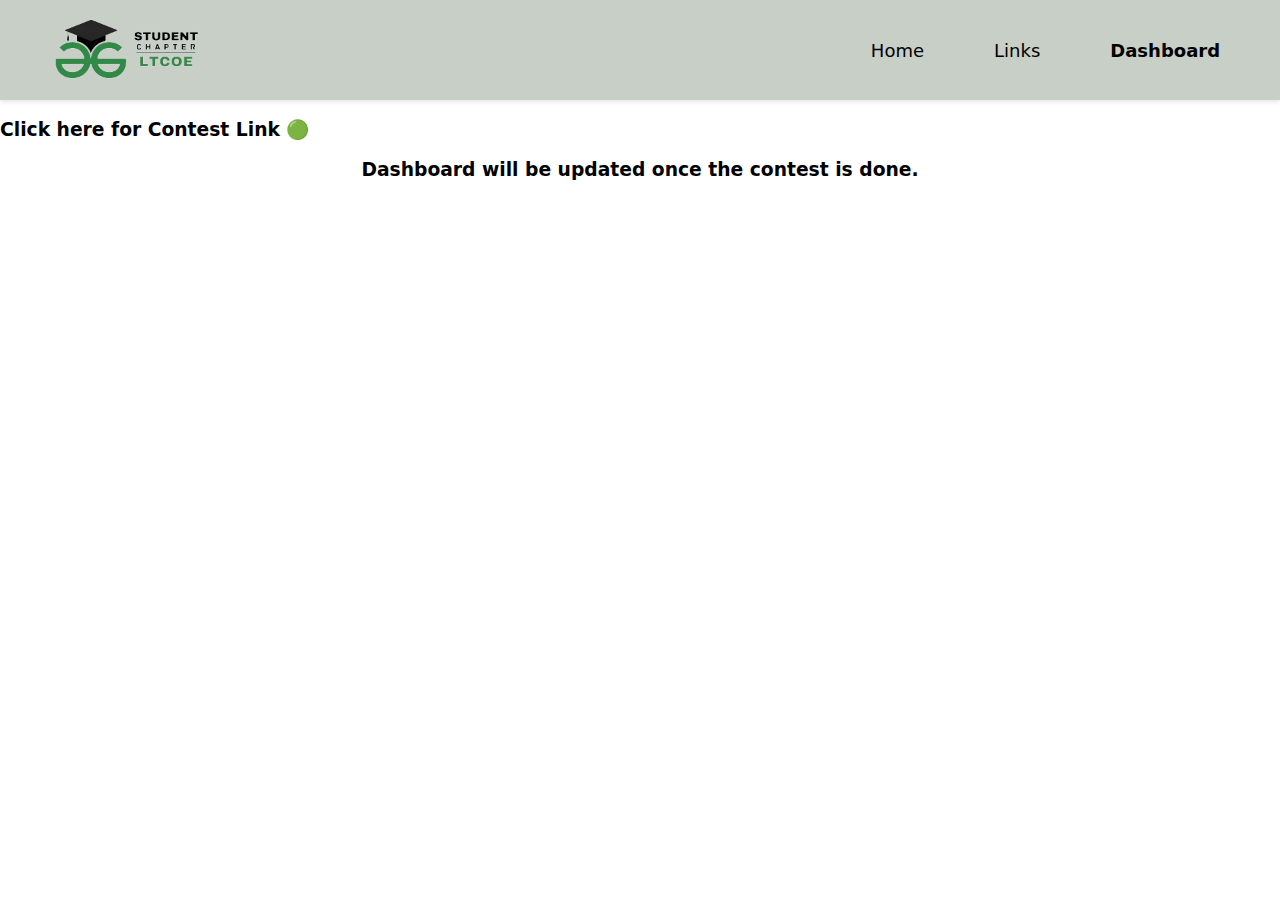
==== contest.html @ 9d157d93 "Create contest.html" ====
<!DOCTYPE html>
<html lang="en">
  <head>
    <meta charset="UTF-8" />
    <meta name="viewport" content="width=device-width, initial-scale=1.0" />
    <title>Contest</title>
    <link rel="stylesheet" href="styles.css" />
  </head>
  <body>
    <div class="navbar">
      <img src="images/Logo.png" class="logo" />
      <div class="menu-toggle" onclick="toggleMenu(this)">
        <span></span>
        <span></span>
        <span></span>
      </div>
      <div class="navbar-links">
        <a href="index.html">Home</a>
        <a href="#" onclick="scrollToSection('Links',event)">Links</a>
        <a href="#" onclick="scrollToSection('last-one',event)"
          ><b>Dashboard</b></a
        >
      </div>
    </div>
    <div id="Links">
      <h3>
        Click here for Contest Link
        <a
          style="text-decoration: none"
          href="https://practice.geeksforgeeks.org/contest/code-arena-by-gfg-student-chapter-ltce"
          >🟢</a
        >
      </h3>
    </div>
    <div id="Dashboard" style="text-align: center">
      <h3>Dashboard will be updated once the contest is done.</h3>
    </div>
  </body>
</html>
---- styles.css ----
body {
  padding: 0;
  margin: 0;
  font-family: system-ui, -apple-system, BlinkMacSystemFont, "Segoe UI", Roboto,
    Oxygen, Ubuntu, Cantarell, "Open Sans", "Helvetica Neue", sans-serif;
}

.main-page {
  display: flex;
  flex-direction: column;
  min-height: 100vh;
}
.landing-page {
  height: 100vh;
  margin-bottom: 20px;
  flex: 1;
}
.navbar {
  display: grid;
  grid-template-columns: auto 1fr;
  align-items: center;
  position: sticky;
  top: 0;
  z-index: 1000;
  background-color: rgb(199, 207, 199);
  box-shadow: 0 2px 4px rgba(0, 0, 0, 0.1);
  animation: fade-in-down 1s ease forwards;
}

.logo {
  height: 100px;
  width: auto;
  justify-self: center;
  transition: justify-self 0.3s ease;
  margin-left: 60%;
}

.navbar a {
  text-decoration: none;
  color: black;
  padding: 10px 15px;
  border-radius: 30px;
  transition: background-color 0.3s ease;
}

.navbar-links {
  display: flex;
  justify-content: flex-end;
  gap: 40px;
  font-size: 18px;
  z-index: 2;
}
.navbar-links:last-child {
  margin-right: 4%;
}
.navbar a:hover {
  background-color: #2f8d46;
  color: white;
}

.menu-toggle {
  display: none;
  margin-top: 10px;
  z-index: 3;
}

.content {
  display: grid;
  grid-template-columns: 1fr 1fr;
  height: 50%;

  padding: 0px 2.5%;
}
.content-left {
  padding: 20px;
  height: 70vh;
  display: flex;
  flex-direction: column;
  justify-content: center;
  animation: fade-in-up 1s ease 0.5s forwards;
}
.content-left h4 {
  margin-bottom: 5px;
}
.content-left h2 {
  margin-top: 0px;
  margin-bottom: 0px;
}
.content-left p {
  font-weight: 500;
}
.content-left-text {
  padding: 10px;
  max-width: 800px;
}
.content-right {
  padding: 10px;
}
.content-right {
  flex: 1;
  display: flex;
  flex-direction: column;
  justify-content: center;
  align-items: center;
  animation: fadeinup 1s forwards 1.2s ease-out;
}

.content-right img {
  display: block;
  margin-right: 0;
  width: 350px;
  height: auto;
}
.second-div {
  display: flex;
  flex-direction: row;
  flex-wrap: nowrap;
  align-items: center;
  justify-content: center;
}
.second-div img {
  height: 300px;
  width: auto;
}
.second-page {
  flex: 1;
  display: flex;
  justify-content: center;
  align-items: center;
  flex-direction: column;
  position: relative;
  margin-bottom: 5%;
}
.mySlides {
  display: none;
}
.mySlides img {
  vertical-align: middle;
}

/* Slideshow container */
.slideshow-container {
  margin: 10px;
  width: fit-content;
  height: fit-content;
  padding: 10px;
  position: relative;
  margin: auto;
  overflow: hidden;
  display: flex;
  flex-direction: column;
  gap: 20px; /* Ensure slides don't overflow */
}

/* Caption text */
.mySlides > .text {
  color: #f2f2f2;
  font-size: 15px;
  padding: 8px 12px;
  position: absolute;
  bottom: 8px;
  width: 100%;
  text-align: center;
}

/* Number text (1/3 etc) */
.numbertext {
  color: #f2f2f2;
  font-size: 12px;
  padding: 8px 12px;
  position: absolute;
  top: 0;
  display: none;
}

/* The dots/bullets/indicators */
.dot {
  cursor: pointer;
  height: 15px;
  width: 15px;
  margin: 0 2px;
  background-color: #bbb;
  border-radius: 50%;
  display: inline-block;
  transition: background-color 0.6s ease;
}

.slide-active,
.dot:hover {
  background-color: #717171;
}

/* Set height of images */
.mySlides img {
  max-width: 100%;
  height: 400px;
}

/* Dot container style */
.dot-container {
  text-align: center;
  width: 100%;
  position: absolute;
  bottom: -5%;
  left: 50%;
  transform: translateX(-50%);
}
.third-page {
  padding: 0px 2.5%;
  flex: 1;
  text-align: center;
  background-color: #2f8d46;
  padding-bottom: 20px;
}
.third-page h2 {
  margin-top: 50px;
  font-weight: 500;
  color: white;
}
.Council-members .faculty-members {
  display: flex;
  flex-wrap: wrap;
  flex-direction: row;
  justify-content: center;
  align-items: center;
  height: fit-content;
}
.f-member {
  display: inline-block;
  margin: 20px;
  border-radius: 10px;
  overflow: hidden;
  position: relative;
  cursor: pointer;
  transition: transform 0.3s;
  background-color: white;
  box-shadow: 0 0 10px rgba(0, 0, 0, 0.5);
  padding: 20px;
}

.f-member:hover {
  transform: scale(1.1);
}

.f-member img {
  width: 230px;
  height: 230px;
  object-fit: cover;
  border-radius: 10px;
  background-color: black;
}

.f-member .name {
  color: black;
  margin-top: 10px;
  font-weight: 700;
}

.f-member .post {
  color: black;
  font-size: 14px;
  font-weight: 500;
}
#video-container {
  position: relative;
  width: fit-content;
  height: 100px;
  margin-top: 50px;
  margin-bottom: 30px; /* Adjust height as needed */
}

#scroll-video {
  width: 100%;
  height: 100%;
  object-fit: cover;
}
.last-page {
  display: flex;
  flex-direction: column;
  margin-top: 60px;
  align-items: center;
  justify-content: center;
}
.getin {
  width: fit-content;
  height: 100%;
}
.social-button {
  display: inline-flex;
  align-items: center;
  justify-content: center;
  text-decoration: none;
  color: black;
  padding: 0;
  border: none;
  transition: background-position 0.3s ease;
  transition: background-color 0.3s ease;
}

.social-button svg {
  margin-right: 5px;
}

.social-button:hover {
  color: #342f8d;
  transition: 1s smooth;
}
.social-button:hover {
  background-position: 0 100%;
  color: #342f8d;

  transition: 2s smooth;
}
.icons-links {
  display: flex;
  flex-direction: row;
  flex-wrap: wrap;
  align-items: center;
  justify-content: center;
  gap: 10px;
  margin-bottom: 10px;
}
/* @keyframes fade-in-down {
  0% {
    opacity: 0;
    transform: translateY(-50px); 
  }
  100% {
    opacity: 1;
    transform: translateY(0);
    color: rgb(199, 207, 199);
  }
} */
/* @keyframes fade-in-up {
  0% {
    opacity: 0;
    transform: translateY(50px);
  }
  100% {
    opacity: 1;
    transform: translateY(0);
  }
} */
@media (max-width: 1063px) {
  .landing-page {
    max-width: fit-content;

    padding: 0px 5%;
  }
  .navbar {
    display: block;
    margin: 0px 10px 0 0;
    position: static;
    box-shadow: none;
    background-color: white;
  }
  .navbar-links {
    display: none;
    flex-direction: column;
    text-align: center;
    text-align: center;
    position: absolute;
    top: 38%;
    left: 22.5%;
    transform: translate(-50%, -50%);
    width: 60%;
    z-index: 2;
    background-color: rgb(50, 42, 42);
  }
  .navbar-links a {
    width: 60%;
    color: white;
    top: 40%;
    border-radius: 0;
  }

  .menu-toggle {
    display: block;
    cursor: pointer;
    position: fixed;
    left: 5%;
    top: 0%;
    margin-top: 40px;
    margin-bottom: 20px;
  }

  .menu-toggle span {
    display: block;
    width: 30px;
    height: 3px;
    background-color: black;
    margin-bottom: 5px;
    z-index: 3;
  }
  .navbar img {
    margin-left: 35%;
    margin-bottom: 20px;
  }
  .menu-toggle.active ~ .navbar-links {
    display: flex;
    opacity: 1;
    align-items: center;
    width: 60%;
    padding: 2%;
    position: fixed;
    top: calc(50% + 15px);

    transform: translate(-50%, -50%);
  }
  .content {
    display: flex;
    flex-direction: column;
  }
  .content-left,
  .content-right {
    flex: 1;
    text-align: center;
    margin: 0 auto;
  }
  .content-left-text {
    max-width: fit-content;
  }
  .content-right img {
    max-width: 100%;
  }
  .second-div img {
    width: 100%;
    height: auto;
  }
  .content {
    grid-template-columns: 1fr;
  }

  .content-left,
  .content-right {
    flex: 1;
    text-align: center;
    margin: 0 auto;
  }

  .content-right {
    order: -1;
    max-width: 50%;
    height: auto;
  }
  .content-left h4 {
    margin-bottom: 20px;
  }
  .f-member img {
    width: 200px;
    height: 200px;
  }
  .getin {
    width: 100%;
  }
}
@media (max-width: 550px) {
  .navbar img {
    margin-left: 26%;
  }
  .f-member img {
    width: 150px;
    height: 150px;
  }
}
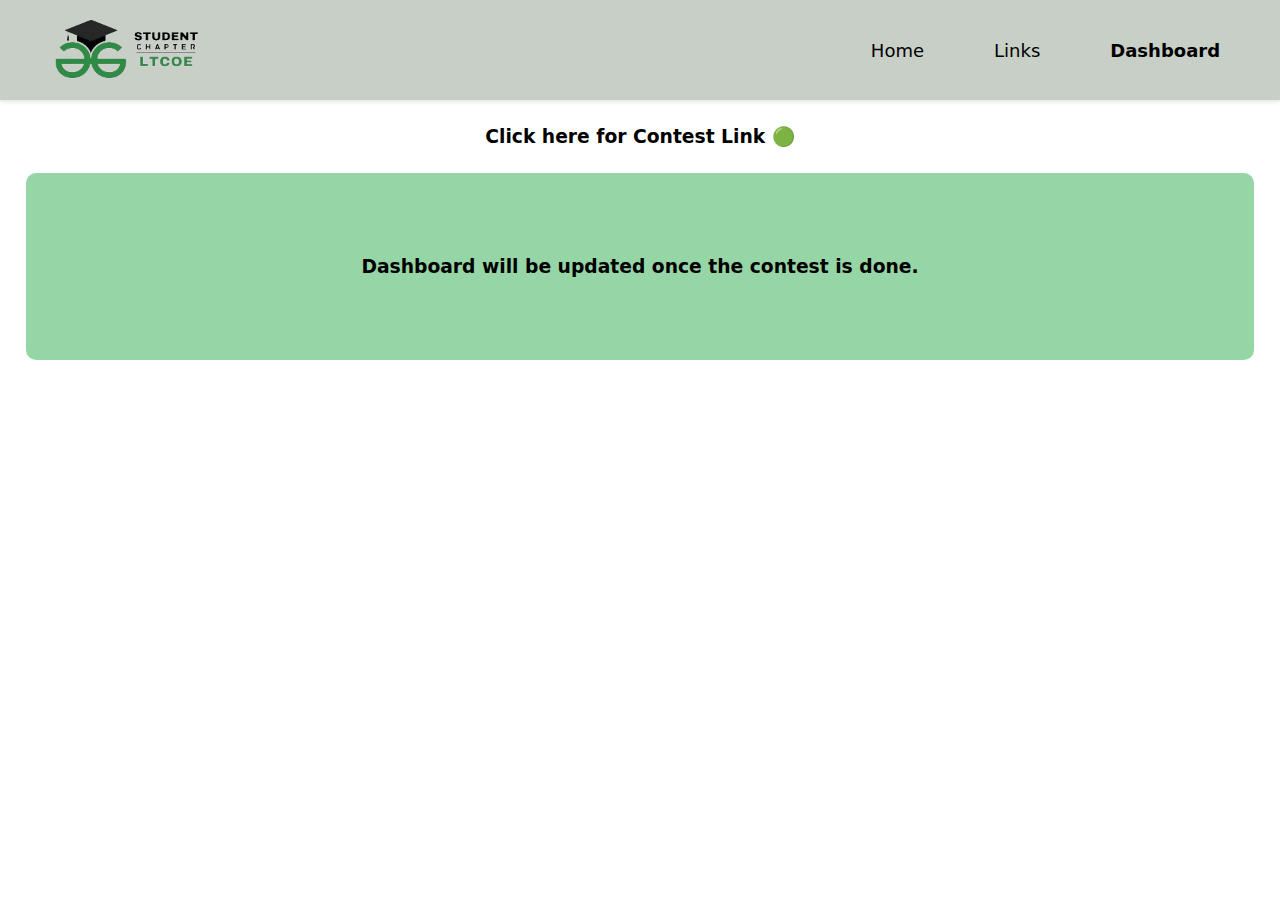
==== commit ffd9415e: "Update contest.html" ====
--- a/contest.html
+++ b/contest.html
@@ -5,6 +5,7 @@
     <meta name="viewport" content="width=device-width, initial-scale=1.0" />
     <title>Contest</title>
     <link rel="stylesheet" href="styles.css" />
+    <link rel="icon" type="image/x-icon" href="/images/Council/Favicon.png">
   </head>
   <body>
     <div class="navbar">
--- a/styles.css
+++ b/styles.css
@@ -463,3 +463,17 @@
     height: 150px;
   }
 }
+.loaded .loader-wrapper {
+  display: none;
+}
+#Links {
+  margin: 2%;
+  text-align: center;
+}
+
+#Dashboard {
+  background-color: #96d5a6;
+  margin: 2%;
+  padding: 5%;
+  border-radius: 10px;
+}
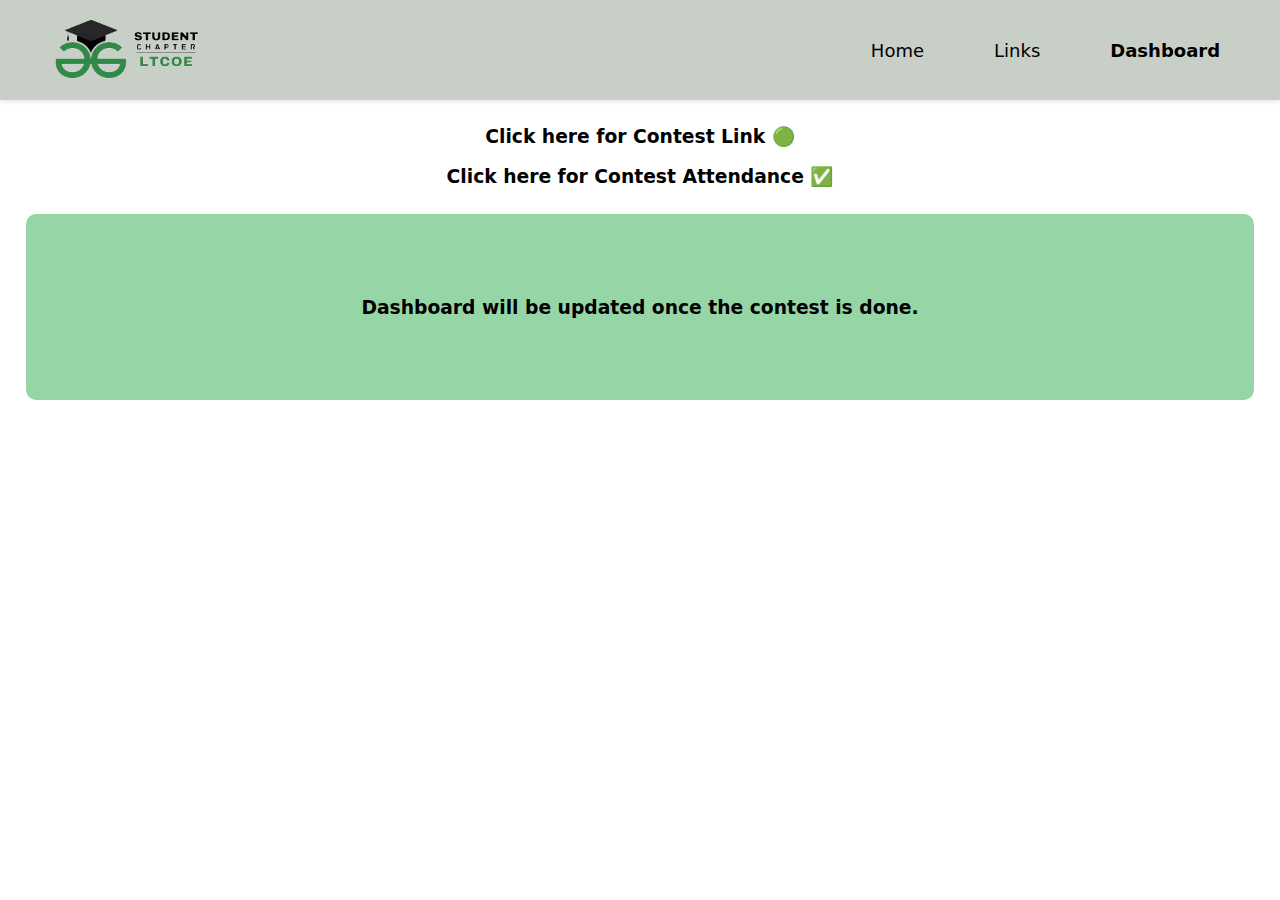
==== commit 94384a3a: "Update contest.html" ====
--- a/contest.html
+++ b/contest.html
@@ -32,6 +32,14 @@
           >🟢</a
         >
       </h3>
+      <h3>
+        Click here for Contest Attendance
+        <a
+          style="text-decoration: none"
+          href="https://forms.gle/VycZ1vR9VgfS7fqm6"
+          >✅</a
+        >
+      </h3>
     </div>
     <div id="Dashboard" style="text-align: center">
       <h3>Dashboard will be updated once the contest is done.</h3>
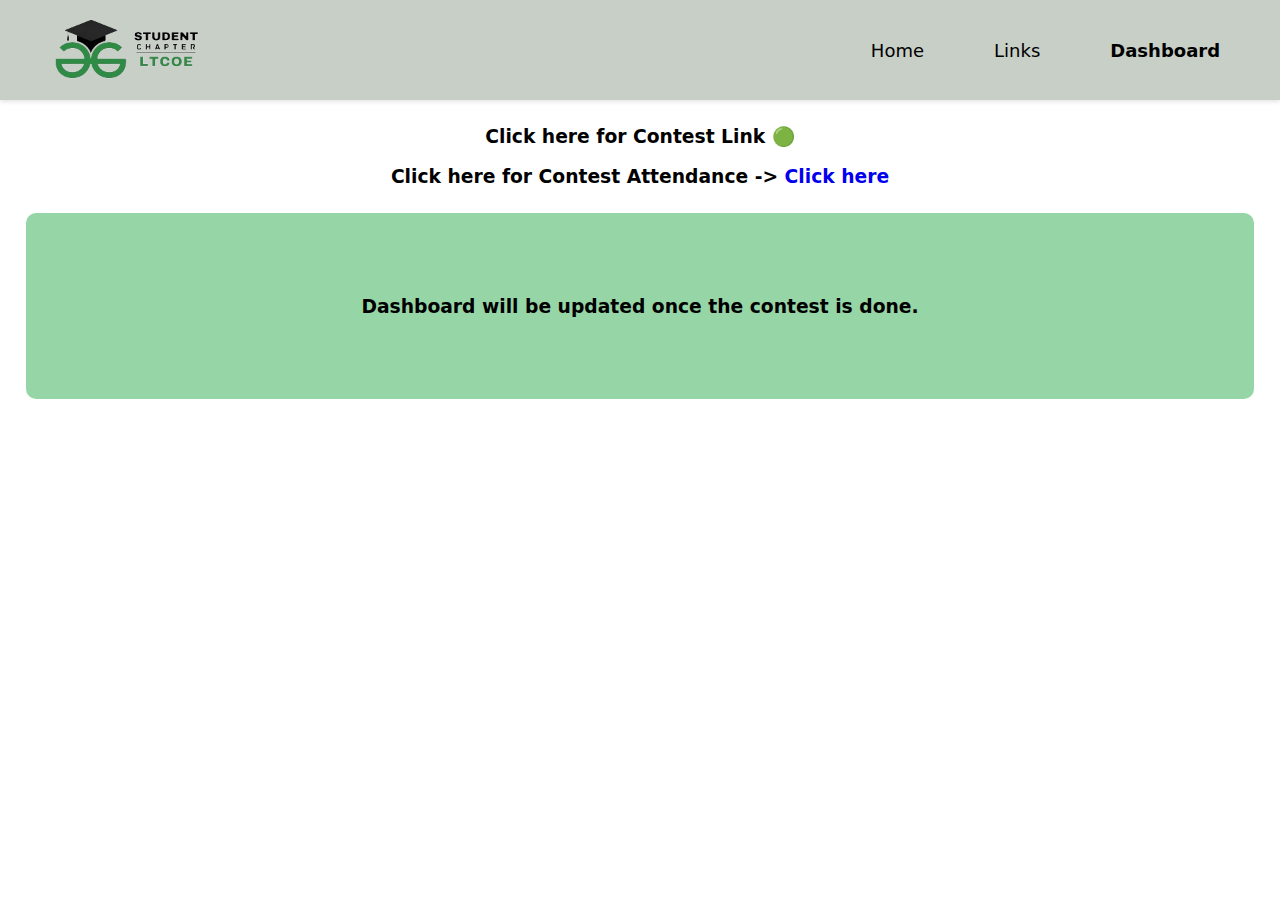
==== commit 156deac9: "Update contest.html" ====
--- a/contest.html
+++ b/contest.html
@@ -33,11 +33,11 @@
         >
       </h3>
       <h3>
-        Click here for Contest Attendance
+        Click here for Contest Attendance ->
         <a
           style="text-decoration: none"
           href="https://forms.gle/VycZ1vR9VgfS7fqm6"
-          >✅</a
+          >Click here</a
         >
       </h3>
     </div>
